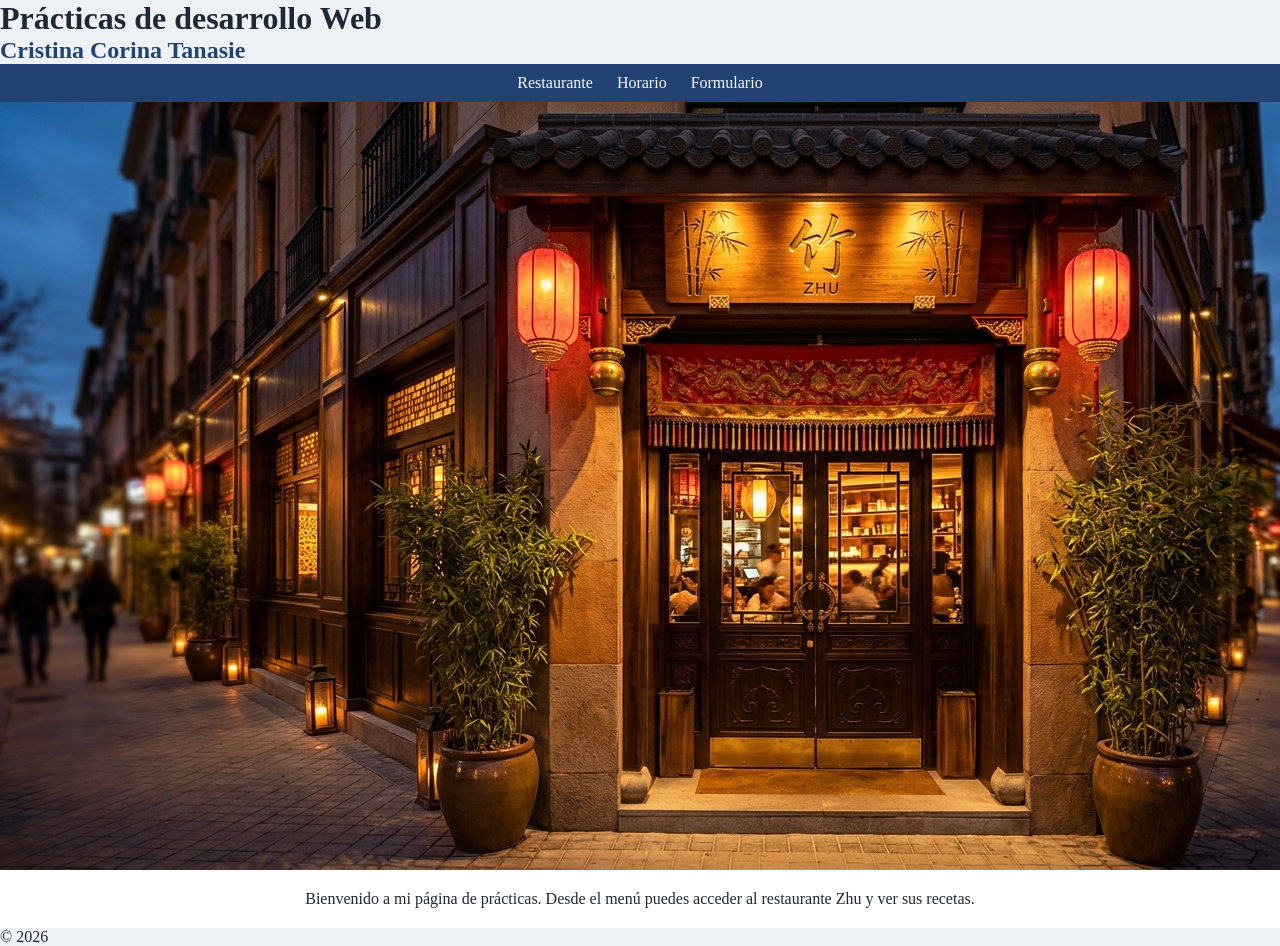
==== index.html @ f6e02edc "cambio" ====
<!DOCTYPE html>
<html lang="es">
<head>
    <meta charset="UTF-8">
    <link rel="stylesheet" type="text/css" href="/mejoras/styles.css"/>
    <meta name="viewport" content="width=device-width, initial-scale=1.0">
    <meta name="author" content="Cristina Corina Tanasie">
    <meta name="description" content="Página principal de las prácticas de desarrollo web con acceso al restaurante Zhu">
    <meta name="keywords" content="prácticas, desarrollo web, html, restaurante, página principal">
    <link rel="stylesheet" type="text/css" href="/mejoras/styles.css"/>

    <title>Página principal</title>
    <link rel="icon" type="image/x-icon" href="restaurante/img/favicon.ico">
</head>
<body>
    <header>
        <h1>Prácticas de desarrollo Web</h1>
        <h2>Cristina Corina Tanasie</h2>
    </header>
    <nav>
        <a href="restaurante/pdf/index.html">Restaurante</a>
        <a href="horario_clase.html">Horario</a>
        <a href="index(Otra información de interés).html">Formulario</a>

    </nav>

    </body>
    
        <img src="restaurante/img/portada_pgin_zhu.png" style="display:block; margin=auto;">


    <main>
        <p>Bienvenido a mi página de prácticas. Desde el menú puedes acceder al restaurante Zhu y ver sus recetas.</p>
    </main>
    <footer>© 2026</footer>
</body>
</html>
---- mejoras/styles.css ----
/* Reseteo de estilos: quitamos márgenes y rellenos por defecto */
* {
    margin: 0;
    padding: 0;
}

/* Fondo de la página*/
body {
    color: rgb(30, 40, 55);
    background-color: rgb(238, 242, 247);
}

/* Clase barra: formato para header y footer */
.barra {
    color: white;
    background-color: rgb(55, 93, 150);
    text-align: center;
    padding: 15px;
}

/* Id nombre: nombre del alumno con gradiente en azul */
#nombre {
    color: white;
    background-image: linear-gradient(to right, oklch(0.3 0.1 258), oklch(0.6 0.12 258));
    padding: 5px;
}

/* Menú de navegación en azul oscuro */
nav {
    color: aliceblue;
    background-color: oklch(0.38 0.09 258);
    text-align: center;
    padding: 10px;
}

/* Enlaces del menú */
a {
    color: aliceblue;
    text-decoration: none;
    margin: 10px;
}

/* Pseudoclase hover: el enlace se pone blanco al pasar el ratón */
a:hover {
    color: white;
    cursor: cell;
}

/* Contenido principal */
main {
    background-color: white;
    text-align: center;
    padding: 20px;
}

/* Títulos h2 en azul */
h2 {
    color: oklch(0.38 0.09 258);
}
---- mejoras/styles.css ----
/* Reseteo de estilos: quitamos márgenes y rellenos por defecto */
* {
    margin: 0;
    padding: 0;
}

/* Fondo de la página*/
body {
    color: rgb(30, 40, 55);
    background-color: rgb(238, 242, 247);
}

/* Clase barra: formato para header y footer */
.barra {
    color: white;
    background-color: rgb(55, 93, 150);
    text-align: center;
    padding: 15px;
}

/* Id nombre: nombre del alumno con gradiente en azul */
#nombre {
    color: white;
    background-image: linear-gradient(to right, oklch(0.3 0.1 258), oklch(0.6 0.12 258));
    padding: 5px;
}

/* Menú de navegación en azul oscuro */
nav {
    color: aliceblue;
    background-color: oklch(0.38 0.09 258);
    text-align: center;
    padding: 10px;
}

/* Enlaces del menú */
a {
    color: aliceblue;
    text-decoration: none;
    margin: 10px;
}

/* Pseudoclase hover: el enlace se pone blanco al pasar el ratón */
a:hover {
    color: white;
    cursor: cell;
}

/* Contenido principal */
main {
    background-color: white;
    text-align: center;
    padding: 20px;
}

/* Títulos h2 en azul */
h2 {
    color: oklch(0.38 0.09 258);
}
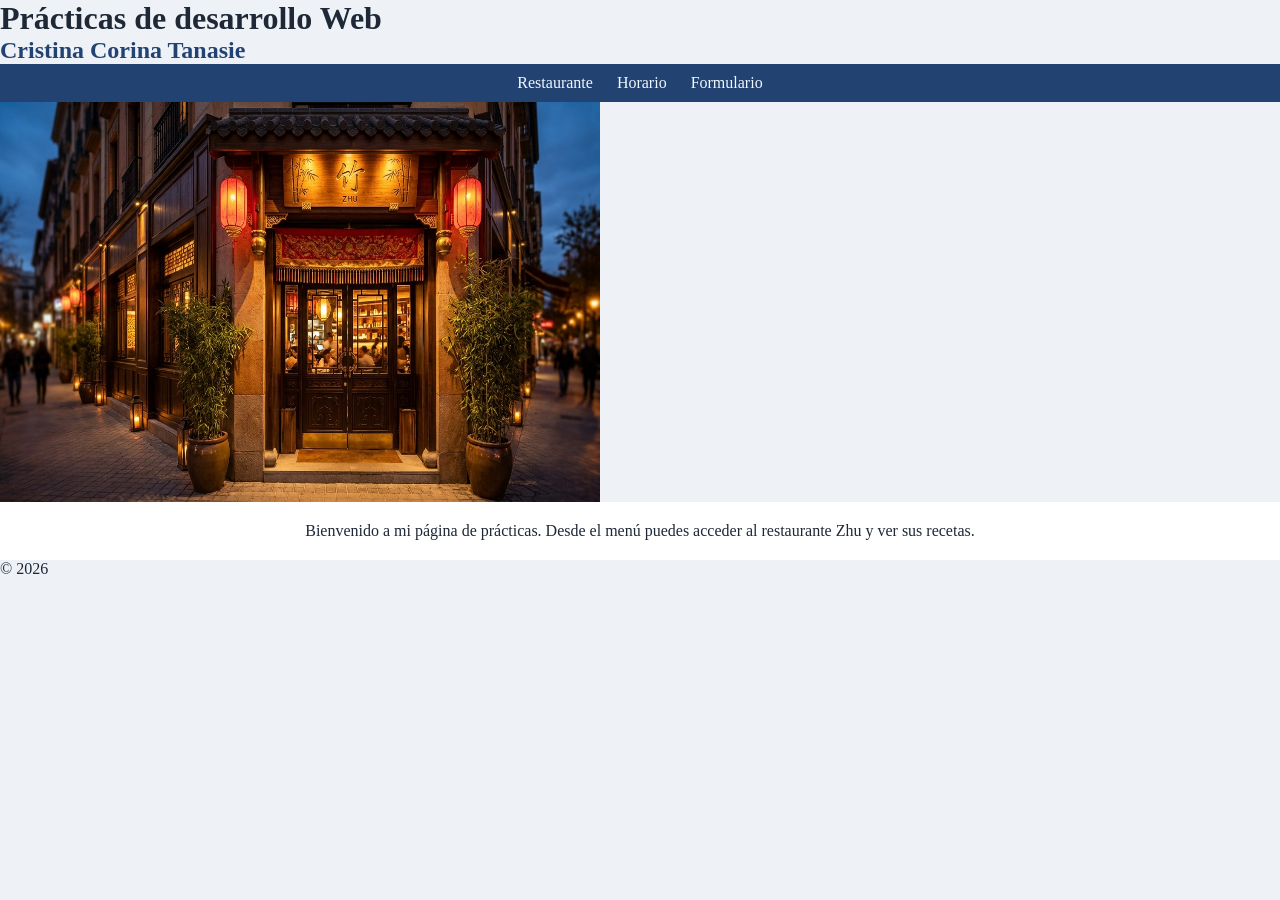
==== commit d26aa744: "cambio" ====
--- a/index.html
+++ b/index.html
@@ -26,7 +26,7 @@
 
     </body>
     
-        <img src="restaurante/img/portada_pgin_zhu.png" style="display:block; margin=auto;">
+        <img src="restaurante/img/portada_pgin_zhu.png" style="display:block; justify-content: center;"width="600" height="400">
 
 
     <main>
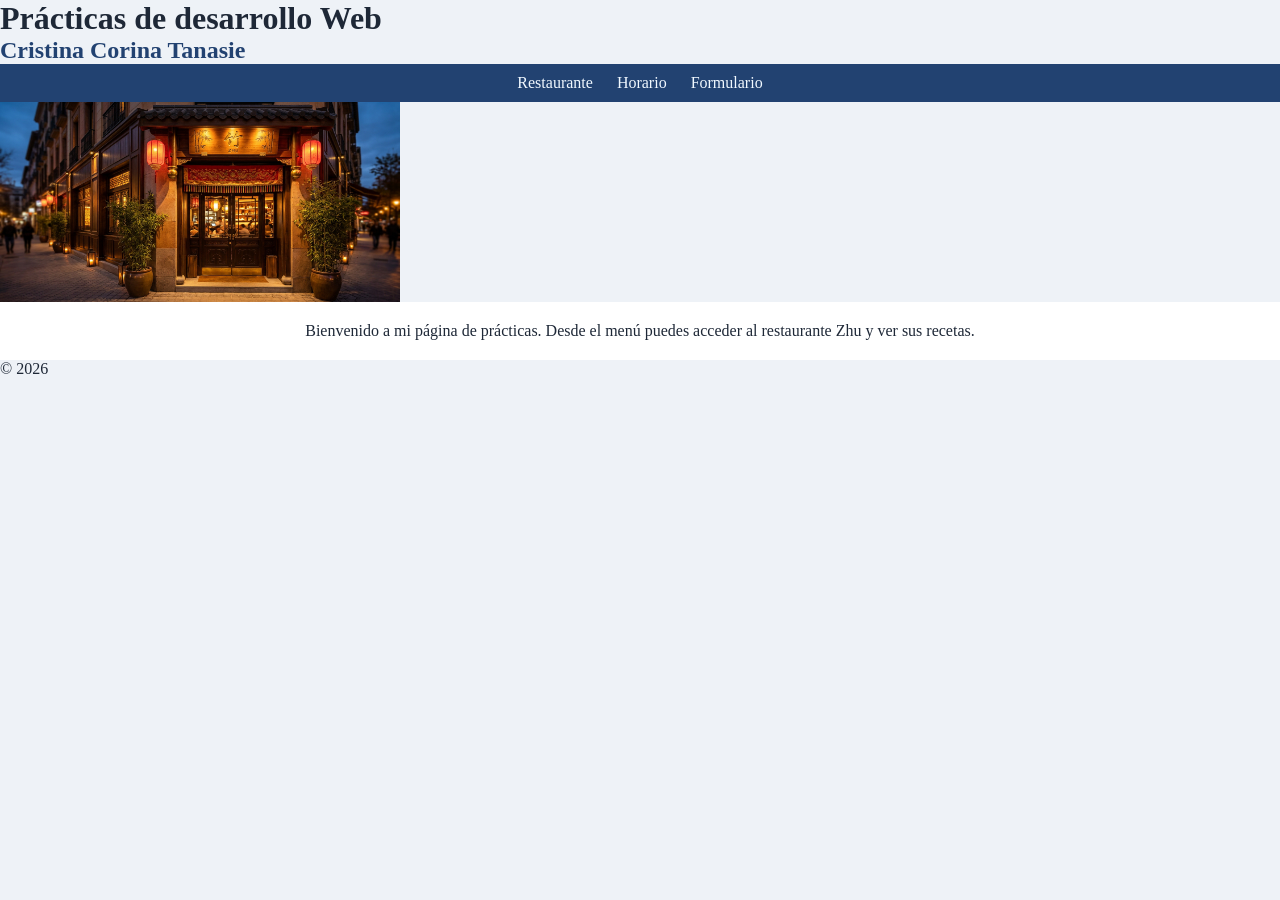
==== commit 6d41321a: "cambio" ====
--- a/index.html
+++ b/index.html
@@ -26,7 +26,7 @@
 
     </body>
     
-        <img src="restaurante/img/portada_pgin_zhu.png" style="display:block; justify-content: center;"width="600" height="400">
+        <img src="restaurante/img/portada_pgin_zhu.png" style="display:block; justify-content: center;"width="400" height="200">
 
 
     <main>
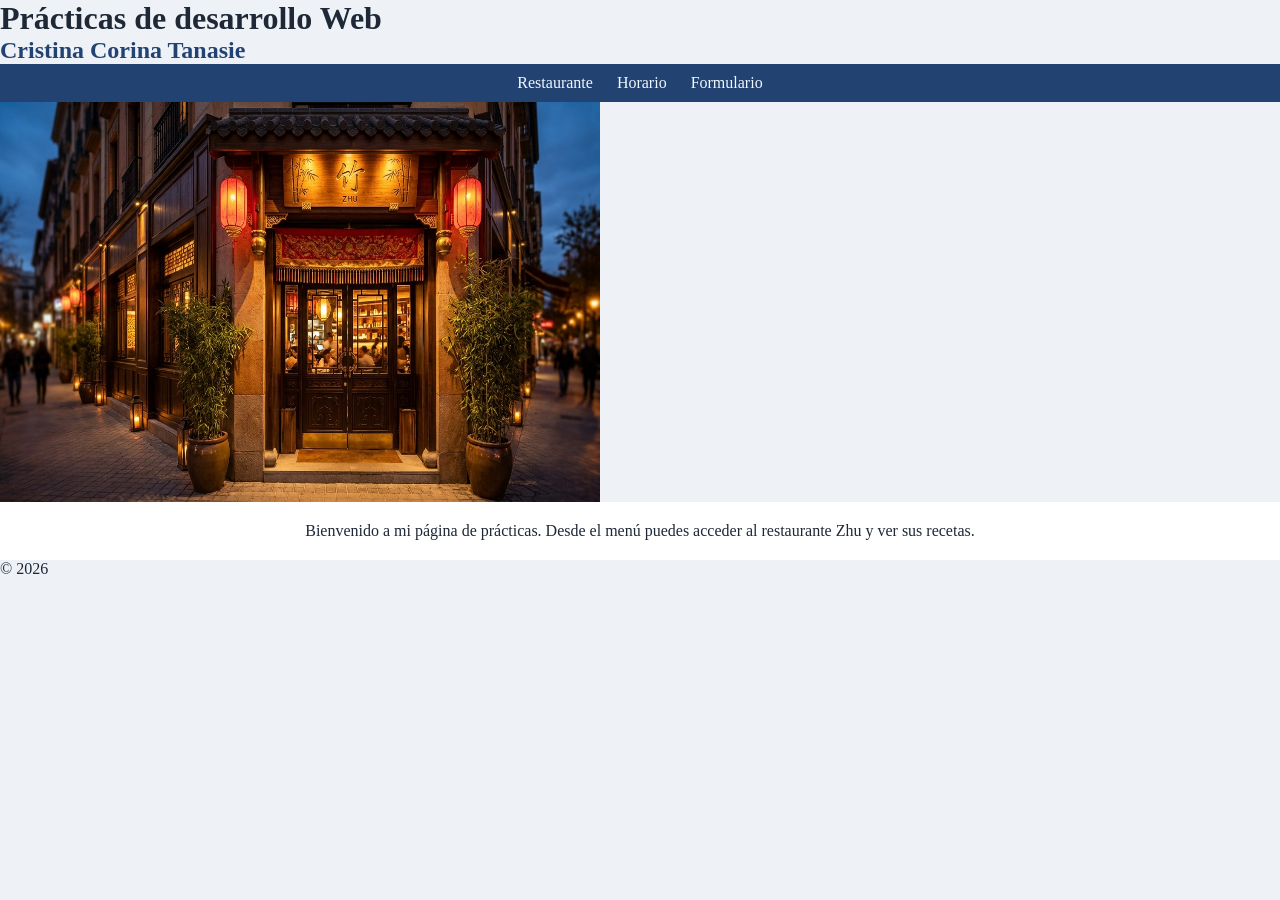
==== commit c7c50019: "cambio" ====
--- a/index.html
+++ b/index.html
@@ -26,7 +26,7 @@
 
     </body>
     
-        <img src="restaurante/img/portada_pgin_zhu.png" style="display:block; justify-content: center;"width="400" height="200">
+        <img src="restaurante/img/portada_pgin_zhu.png" style="display:block; justify-content: center;"width="600" height="400">
 
 
     <main>
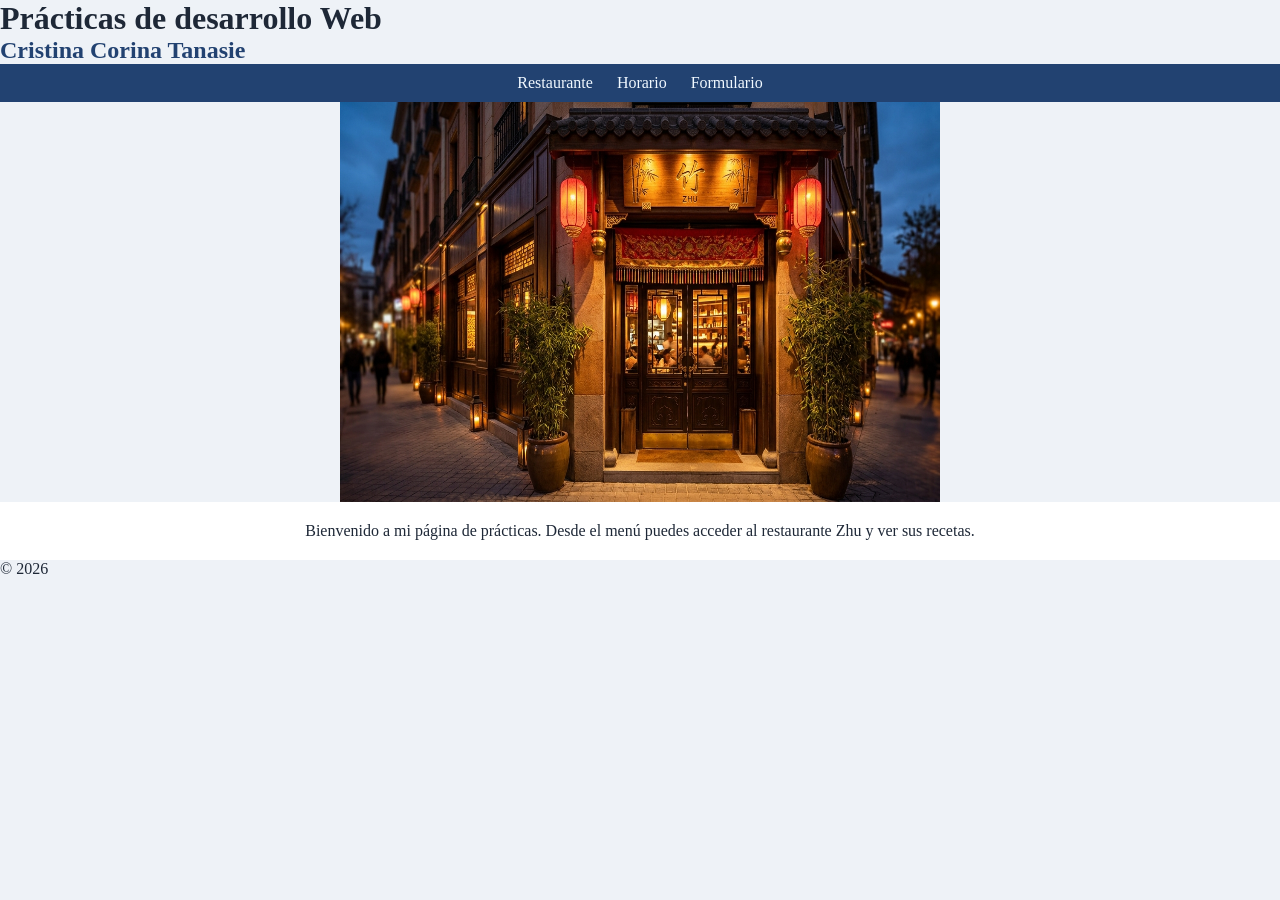
==== commit 2b225831: "cmabio" ====
--- a/index.html
+++ b/index.html
@@ -26,8 +26,7 @@
 
     </body>
     
-        <img src="restaurante/img/portada_pgin_zhu.png" style="display:block; justify-content: center;"width="600" height="400">
-
+    <img src="restaurante/img/portada_pgin_zhu.png" style="display: block; margin: auto;" width="600" height="400">
 
     <main>
         <p>Bienvenido a mi página de prácticas. Desde el menú puedes acceder al restaurante Zhu y ver sus recetas.</p>
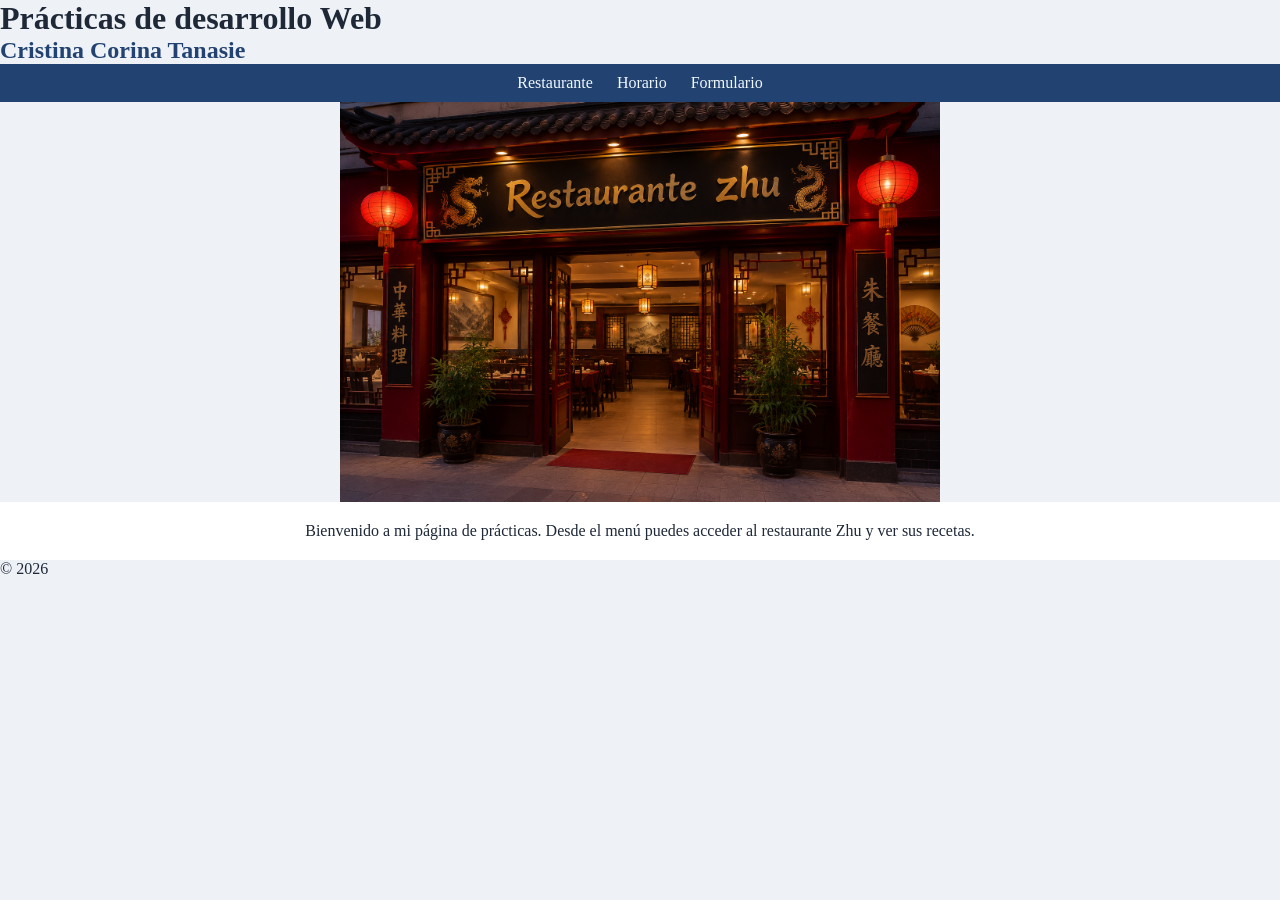
==== commit da9685ac: "Update index.html" ====
--- a/index.html
+++ b/index.html
@@ -7,8 +7,6 @@
     <meta name="author" content="Cristina Corina Tanasie">
     <meta name="description" content="Página principal de las prácticas de desarrollo web con acceso al restaurante Zhu">
     <meta name="keywords" content="prácticas, desarrollo web, html, restaurante, página principal">
-    <link rel="stylesheet" type="text/css" href="/mejoras/styles.css"/>
-
     <title>Página principal</title>
     <link rel="icon" type="image/x-icon" href="restaurante/img/favicon.ico">
 </head>
@@ -26,7 +24,7 @@
 
     </body>
     
-    <img src="restaurante/img/portada_pgin_zhu.png" style="display: block; margin: auto;" width="600" height="400">
+    <img src="restaurante/img/restaurante.png" style="display: block; margin: auto;" width="600" height="400">
 
     <main>
         <p>Bienvenido a mi página de prácticas. Desde el menú puedes acceder al restaurante Zhu y ver sus recetas.</p>
--- a/mejoras/styles.css
+++ b/mejoras/styles.css
@@ -57,4 +57,19 @@
 h2 {
     color: oklch(0.38 0.09 258);
 }
+/* Listas centradas correctamente */
+ul, ol {
+    display: table;
+    margin: 0 auto;
+    text-align: left;
+}
+/* Hacer visibles los enlaces dentro del contenido principal (main) */
+main a {
+    color: rgb(55, 93, 150); /* El color azul que usas en la barra */
+    text-decoration: underline; /* Opcional, para que parezcan más un enlace */
+}
 
+/* Efecto al pasar el ratón por encima de los enlaces del main */
+main a:hover {
+    color: rgb(30, 40, 55);
+}
